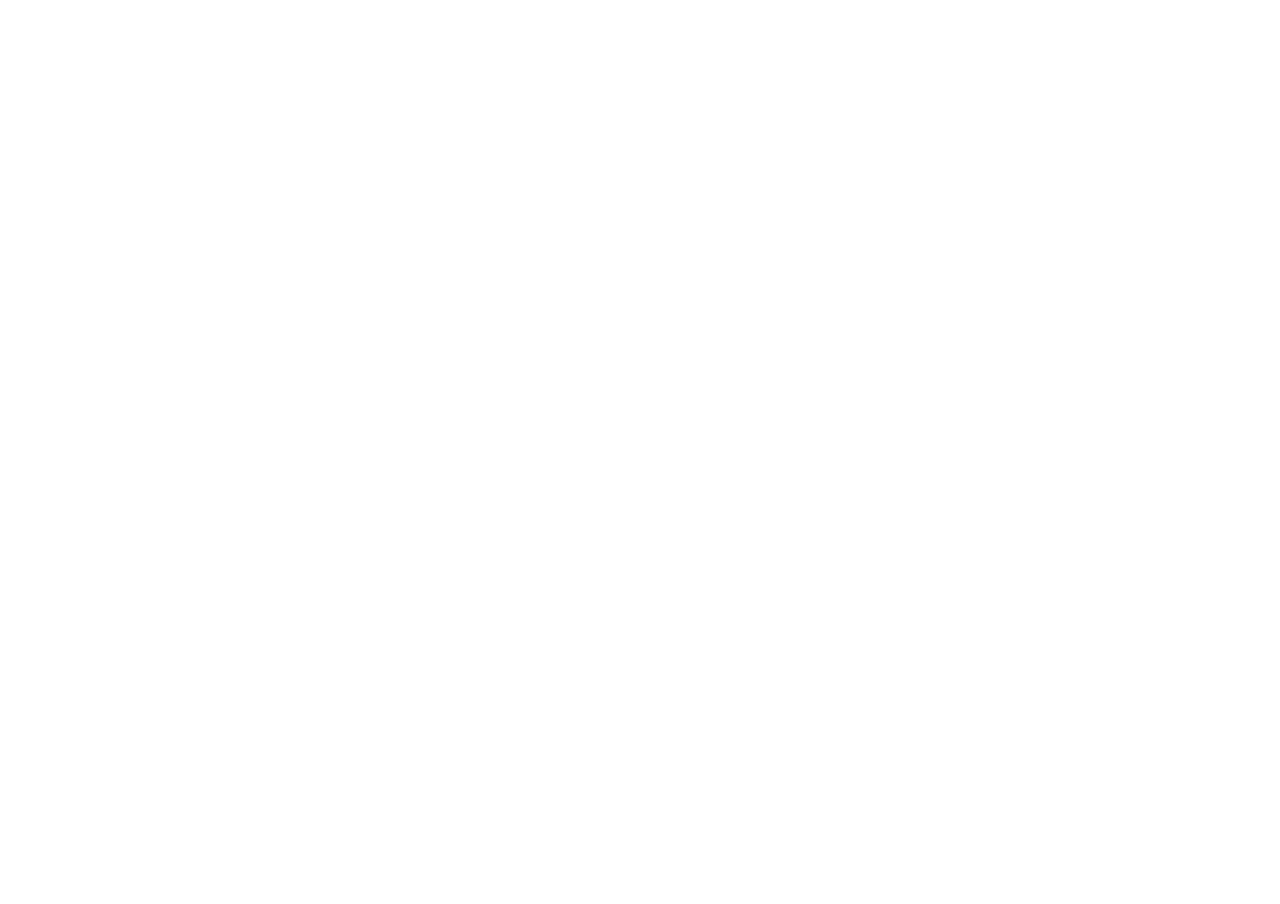
==== index.html @ a406ecdc "Add files via upload" ====
<!DOCTYPE html>
<html lang="en" >
<head>
  <meta charset="UTF-8">
  <title>CodePen - Crowd Simulator</title>
  <link rel="stylesheet" href="./style.css">

</head>
<body>
<!-- partial:index.partial.html -->
<canvas id="canvas"></canvas>
<!-- partial -->
  <script src='https://cdnjs.cloudflare.com/ajax/libs/gsap/3.2.6/gsap.min.js'></script><script  src="./script.js"></script>

</body>
</html>
---- style.css ----
/* Style Settings */

@import url('https://fonts.googleapis.com/css?family=Karla:400,700&display=swap');
:root {
	--font: 'Karla', 'Karla', sans-serif;
}

html, body {
  height: 100%;
}
body {
  margin: 0;
}

#canvas {
  width: 100%;
  height: 100%;
}

#userPhoto {
	width: 96px;
	height: 96px;
	display: block;
	margin: 35px auto 20px;
	-webkit-box-shadow: 0px 6px 0px 0px rgba(222, 218, 162, 1);
	-moz-box-shadow: 0px 6px 0px 0px rgba(222, 218, 162, 1);
	box-shadow: 0px 6px 0px 0px rgba(222, 218, 162, 1);
	transition: all 0.15s;
}

#userPhoto:hover {
	box-shadow: 0px 8px rgba(222, 218, 162, 1);
	transform: translateY(-2px);
}

#userPhoto:active {
	box-shadow: 0px 0px black;
	transform: translateY(6px);
}

#userName {
	color: #292929;
	font-size: 1rem;
	font-weight: 600;
	line-height: 1.25;
	display: block;
	font-family: var(--font);
	width: 100%;
	text-align: center;
	text-decoration: none;
}

#links {
	max-width: 675px;
	width: auto;
	display: block;
	margin: 27px auto;
}

@media only screen and (max-width: 700px) {
	#links {
		margin-left: 3%;
		margin-right: 3%;
	}
	.night_mode {
		margin-right: 40%;
	}
}

.link {
	display: block;
	background-color: #292929;
	color: #fff;
	font-family: var(--font);
	text-align: center;
	margin-bottom: 20px;
	padding: 17px;
	text-decoration: none;
	font-size: 1rem;
	font-weight: bold;
	transition: all 0.15s;
	box-shadow: 0px 6px #0a0a0a;
}

.link:hover {
	/* background: #019489; */
	box-shadow: 0px 8px #0a0a0a;
	transform: translateY(-2px);
}

.link:active {
	transform: translateY(6px);
	box-shadow: 0px 0px #0a0a0a;
}

#proker {
	max-width: 300px;
	width: auto;
	display: grid;
	margin: 27px auto;
}

.footer {
	text-align: center;
	font-size: 1.3rem;
}

.footer a {
	text-decoration: none;
}

.media {
	background: #292929;
	width: 38px;
	height: 38px;
	text-align: center;
	color: white;
	margin-bottom: 40px;
	box-shadow: 0px 6px #0a0a0a;
	transition: all 0.15s;
}

.media:hover {
	box-shadow: 0px 8px #0a0a0a;
	transform: translateY(-2px);
}

.media:active {
	transform: translateY(6px);
	box-shadow: 0px 0px #0a0a0a;
}
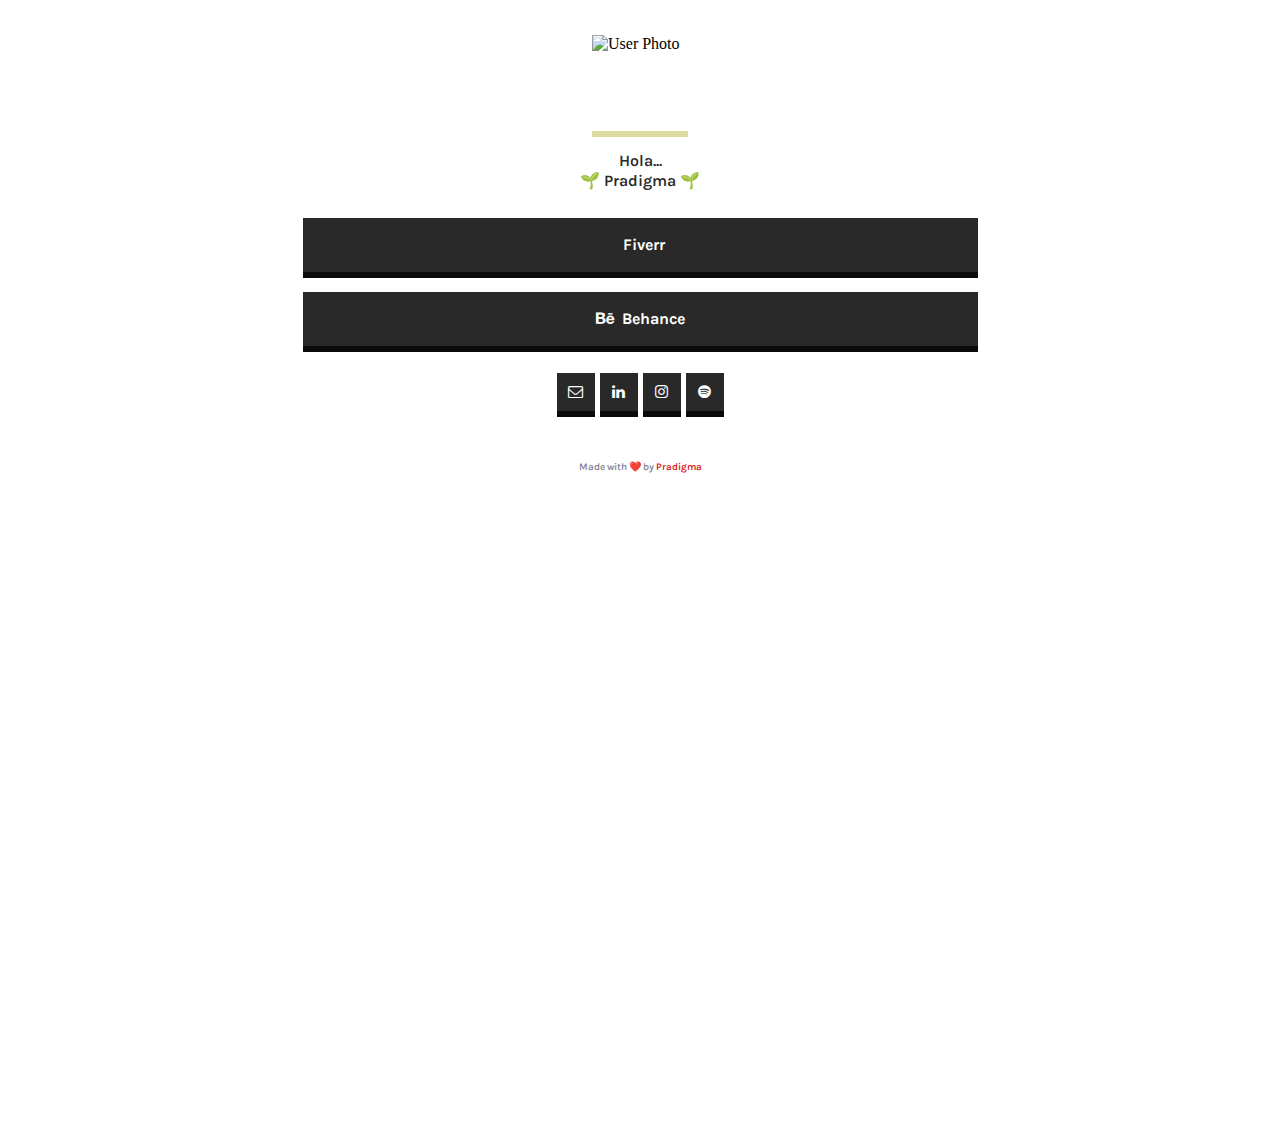
==== commit 4d2387b4: "Update index.html" ====
--- a/index.html
+++ b/index.html
@@ -2,15 +2,43 @@
 <html lang="en" >
 <head>
   <meta charset="UTF-8">
-  <title>CodePen - Crowd Simulator</title>
-  <link rel="stylesheet" href="./style.css">
+  <link rel="icon" href="https://i.imgur.com/u6mlq9L.jpg" type="image/gif" sizes="16x16">
+  <link href='https://maxcdn.bootstrapcdn.com/font-awesome/4.7.0/css/font-awesome.min.css' rel='stylesheet'/>
+  <link href='https://cdn.jsdelivr.net/npm/remixicon@2.5.0/fonts/remixicon.css' rel='stylesheet'/>
+  <link rel="stylesheet" href="style.css">
+  <title>Pradigmaaa</title>
 
 </head>
 <body>
-<!-- partial:index.partial.html -->
-<canvas id="canvas"></canvas>
+<div class='navbar no-items section' id='navbar'></div>
+        <img alt='User Photo' id='userPhoto' src='https://i.imgur.com/u6mlq9L.jpg'/>
+        <spam id='userName'> <p>Hola... <br> &#127793; Pradigma &#127793;</spam>
+        <div id='links'>
+	    <a class='link' href='https://bit.ly/39cohgT' target='_blank'><i aria-hidden='true' class='iconify' data-icon='jam-fiverr' data-inline='false'></i>&#160;&#160;Fiverr</a>  
+            <a class='link' href='https://bit.ly/3cia6Zl' target='_blank'><i aria-hidden='true' class='fa fa-behance'></i>&#160;&#160;Behance</a>	
+        </div>
+        <div class='footer'>
+            <a href='mailto: Dpradigma@gmail.com' target='_blank'>
+                <i aria-hidden='true' class='fa fa-envelope-o media' style='line-height: 38px; font-size: 15px;'></i>
+            </a>
+            <a href='https://bit.ly/31dMoHs' target='_blank'>
+                <i aria-hidden='true' class='fa fa-linkedin media' style='line-height: 38px; font-size: 15px;'></i>
+            </a>
+	    <a href='https://www.instagram.com/pradigmaaa/' target='_blank'>
+                <i aria-hidden='true' class='fa fa-instagram media' style='line-height: 38px; font-size: 15px;'></i>
+            </a>
+            <a href='spotify:playlist:64hJLliYi8ICBwFbAYlOPD'>
+                <i aria-hidden='true' class='fa fa-spotify media' style='line-height: 38px; font-size: 15px;'></i>
+            </a>
+        </div>
 <!-- partial -->
   <script src='https://cdnjs.cloudflare.com/ajax/libs/gsap/3.2.6/gsap.min.js'></script><script  src="./script.js"></script>
-
+  <script src='https://cdnjs.cloudflare.com/ajax/libs/jquery/3.2.1/jquery.min.js'></script>
+  <script src="https://code.iconify.design/1/1.0.7/iconify.min.js"></script>
+<footer>
+    <p style="color:#848396;font-size:10px;">Made with ❤️ by <a style="color:#db1414;font-size:10px;text-decoration:none" href='https://c.tenor.com/wsdnpMcWU7kAAAAC/kiss-smooch.gif'>Pradigma</a></p>
+    <!-- partial:index.partial.html -->
+    <canvas id="canvas"></canvas>
+    </footer>
 </body>
 </html>
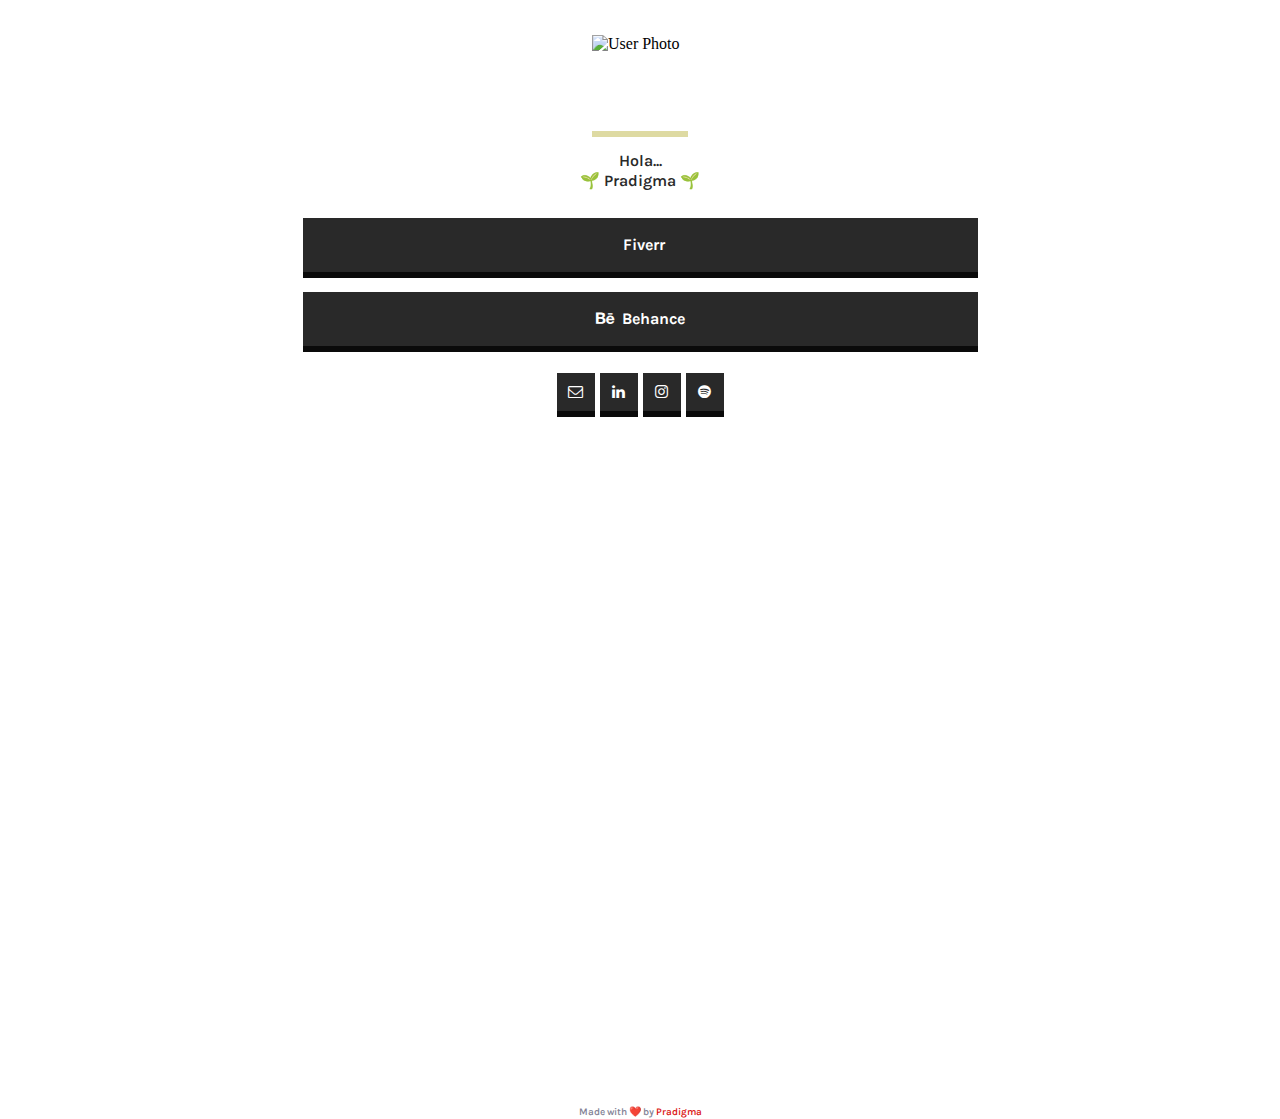
==== commit 5b7488f1: "Update index.html" ====
--- a/index.html
+++ b/index.html
@@ -31,14 +31,14 @@
                 <i aria-hidden='true' class='fa fa-spotify media' style='line-height: 38px; font-size: 15px;'></i>
             </a>
         </div>
+<!-- partial:index.partial.html -->
+    <canvas id="canvas"></canvas>
 <!-- partial -->
   <script src='https://cdnjs.cloudflare.com/ajax/libs/gsap/3.2.6/gsap.min.js'></script><script  src="./script.js"></script>
   <script src='https://cdnjs.cloudflare.com/ajax/libs/jquery/3.2.1/jquery.min.js'></script>
   <script src="https://code.iconify.design/1/1.0.7/iconify.min.js"></script>
 <footer>
     <p style="color:#848396;font-size:10px;">Made with ❤️ by <a style="color:#db1414;font-size:10px;text-decoration:none" href='https://c.tenor.com/wsdnpMcWU7kAAAAC/kiss-smooch.gif'>Pradigma</a></p>
-    <!-- partial:index.partial.html -->
-    <canvas id="canvas"></canvas>
     </footer>
 </body>
 </html>
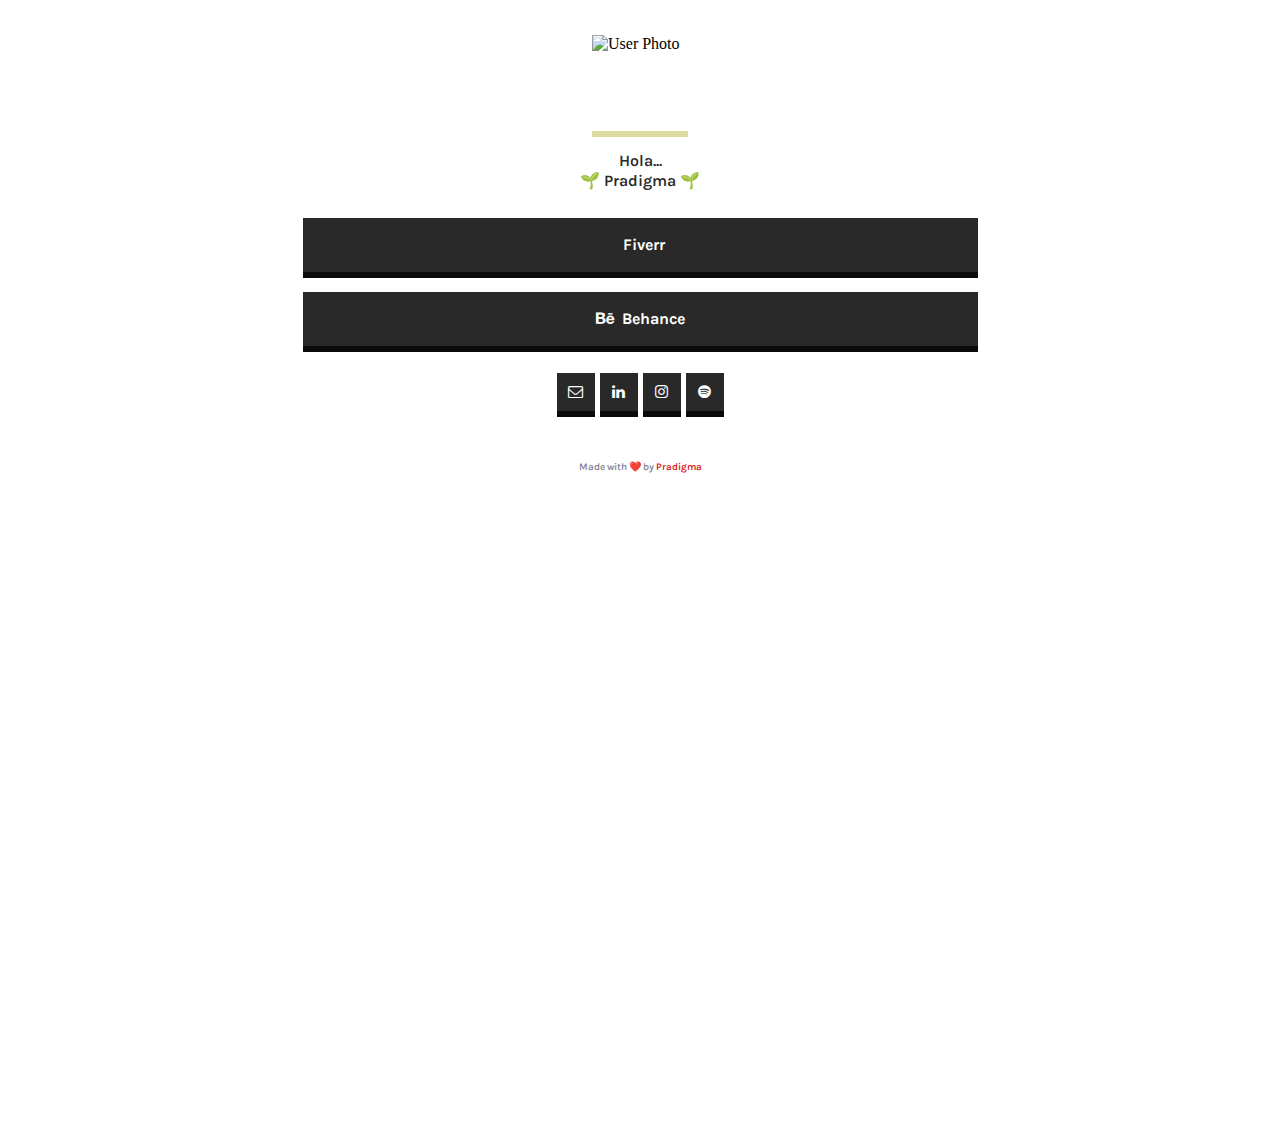
==== commit 6d2179b9: "Update index.html" ====
--- a/index.html
+++ b/index.html
@@ -31,14 +31,12 @@
                 <i aria-hidden='true' class='fa fa-spotify media' style='line-height: 38px; font-size: 15px;'></i>
             </a>
         </div>
+	<p style="color:#848396;font-size:10px;">Made with ❤️ by <a style="color:#db1414;font-size:10px;text-decoration:none" href='https://c.tenor.com/wsdnpMcWU7kAAAAC/kiss-smooch.gif'>Pradigma</a></p>
 <!-- partial:index.partial.html -->
     <canvas id="canvas"></canvas>
 <!-- partial -->
   <script src='https://cdnjs.cloudflare.com/ajax/libs/gsap/3.2.6/gsap.min.js'></script><script  src="./script.js"></script>
   <script src='https://cdnjs.cloudflare.com/ajax/libs/jquery/3.2.1/jquery.min.js'></script>
   <script src="https://code.iconify.design/1/1.0.7/iconify.min.js"></script>
-<footer>
-    <p style="color:#848396;font-size:10px;">Made with ❤️ by <a style="color:#db1414;font-size:10px;text-decoration:none" href='https://c.tenor.com/wsdnpMcWU7kAAAAC/kiss-smooch.gif'>Pradigma</a></p>
-    </footer>
 </body>
 </html>
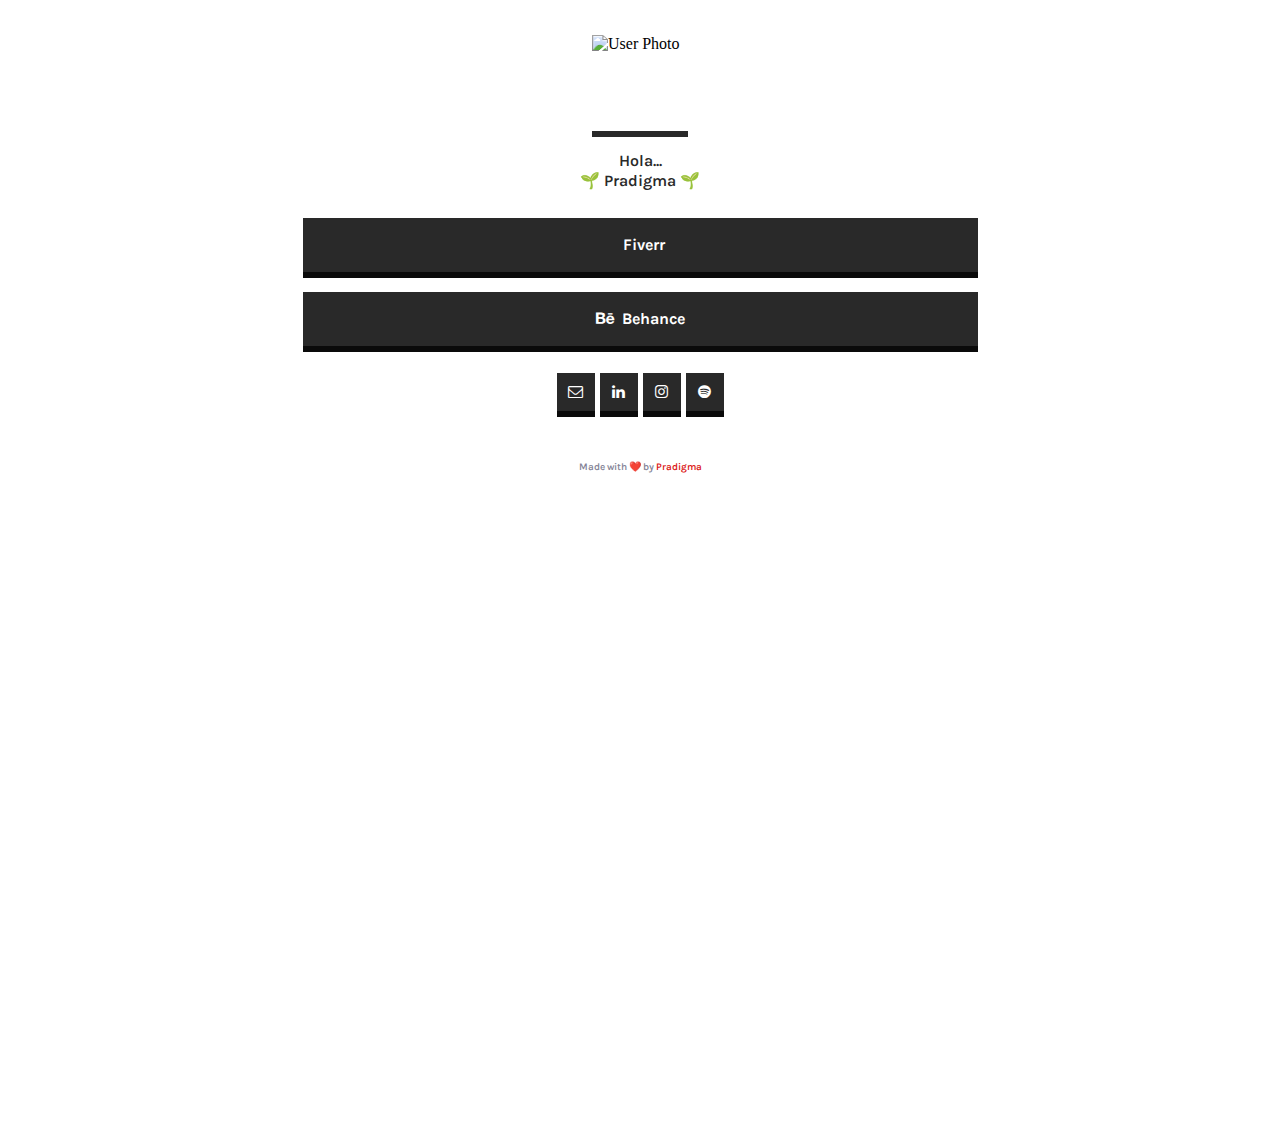
==== commit bb6c1a1c: "Update index.html" ====
--- a/index.html
+++ b/index.html
@@ -31,12 +31,12 @@
                 <i aria-hidden='true' class='fa fa-spotify media' style='line-height: 38px; font-size: 15px;'></i>
             </a>
         </div>
-	<p style="color:#848396;font-size:10px;">Made with ❤️ by <a style="color:#db1414;font-size:10px;text-decoration:none" href='https://c.tenor.com/wsdnpMcWU7kAAAAC/kiss-smooch.gif'>Pradigma</a></p>
+<p style="color:#848396;font-size:10px;">Made with ❤️ by <a style="color:#db1414;font-size:10px;text-decoration:none" href='https://i.imgur.com/UsLZlRp.jpg'>Pradigma</a></p>
 <!-- partial:index.partial.html -->
-    <canvas id="canvas"></canvas>
+<canvas id="canvas"></canvas>
 <!-- partial -->
   <script src='https://cdnjs.cloudflare.com/ajax/libs/gsap/3.2.6/gsap.min.js'></script><script  src="./script.js"></script>
   <script src='https://cdnjs.cloudflare.com/ajax/libs/jquery/3.2.1/jquery.min.js'></script>
-  <script src="https://code.iconify.design/1/1.0.7/iconify.min.js"></script>
+	<script src="https://code.iconify.design/1/1.0.7/iconify.min.js"></script>
 </body>
 </html>
--- a/style.css
+++ b/style.css
@@ -9,12 +9,13 @@
   height: 100%;
 }
 body {
-  margin: 0;
+  margin;
 }
 
 #canvas {
   width: 100%;
   height: 100%;
+  z-index:-1;
 }
 
 #userPhoto {
@@ -22,9 +23,9 @@
 	height: 96px;
 	display: block;
 	margin: 35px auto 20px;
-	-webkit-box-shadow: 0px 6px 0px 0px rgba(222, 218, 162, 1);
-	-moz-box-shadow: 0px 6px 0px 0px rgba(222, 218, 162, 1);
-	box-shadow: 0px 6px 0px 0px rgba(222, 218, 162, 1);
+	-webkit-box-shadow: 0px 6px 0px 0px rgba(41, 41, 41, 1);
+	-moz-box-shadow: 0px 6px 0px 0px rgba(41, 41, 41, 1);
+	box-shadow: 0px 6px 0px 0px rgba(41, 41, 41, 1);
 	transition: all 0.15s;
 }
 
